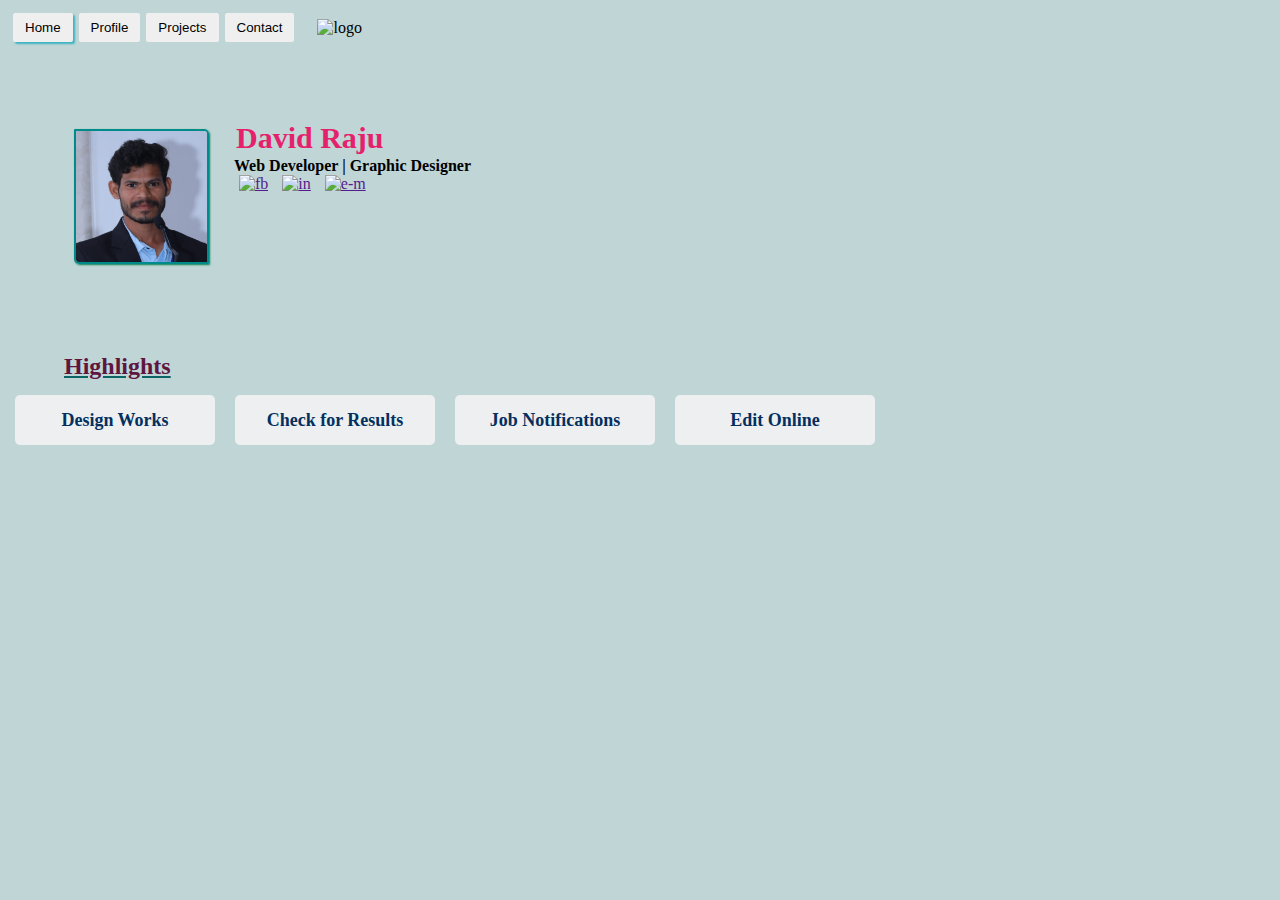
==== index.html @ 5d6adcd6 "index.html" ====
<!DOCTYPE html>
<html lang="en">
<head>
    <meta charset="UTF-8">
    <meta name="viewport" content="width=device-width, initial-scale=1.0">
    <title> David's Website</title>

    <style>
        *{
            padding: 0;
            margin: 0;
            box-sizing: border-box;
        }

        #mainpage{
        
            background-color: rgb(192, 213, 213);
            height: 100vh;
            width: 100%;
            

        }
        #head{
            display: flex;
            align-content: space-between;
           
            
        }
        #menu{
            display: flex;
            margin: 10px;
           
            
        }

        #menu button{
            padding: 7px 12px;
            margin: 3px;
            border-radius: 2px;
            border-style: none;
            font-weight: lighter;
        }

        button:hover{
            
            background-color: rgb(7, 77, 78);
            box-shadow: 2px 2px 2px rgb(238, 240, 241);
            color: white;
            font-weight: bold;


        }
        #logo{
           margin: 10px;
        }
    

        .photo{
            height: 150px;
            width: 150px;
            margin: 10px;
        }
        .photo img{
            height: 90%;
            width: 90%;
            display: flex;
            justify-content: center;
            align-items: center;
            border: 2px solid darkcyan;
            border-radius: 1px 5px 1px 5px;
            box-shadow:1px 1px 2px rgb(7, 128, 86);
        }

        #logo{
            display: flex;
            justify-content: end;
            align-items: center;
        }
        #display{
            display: flex;
            margin: 5%;
        }
       #home{
           
            text-decoration-color:rgb(160, 7, 7) ;
            text-decoration-thickness: 3px;
            box-shadow: 2px 2px 2px rgb(60, 179, 194) ;
            
        }
        .name a{
            margin: 3px;
            padding: 2px;
        }
        .name h2{
            font-size: 30px;
            color: rgb(229, 33, 108);
            margin: 2px;
        }
        #highlights{
            display: flex;
            margin: 5px;
        }
        .hl{
            font-size: 24px;
            font-weight: bold;
            color: rgb(94, 22, 63);
        }
        #highlights div{
            margin: 10px;
            height:50px;
            width: 200px;
            background-color: rgb(237, 239, 240);
            
            border-radius: 5px;
            display: flex;
            align-items: center;
            justify-content: center;

            
        }
        #highlights div a{
            font-size: 18px;
            margin: 10%;
            text-wrap: wrap;
            text-decoration: none;
            font-weight: bolder;
            text-align: center;
            color: rgb(4, 48, 95);
        }
        #highlights div:hover{
            box-shadow: 2px 2px 1px white;
            background-color: rgb(7, 77, 78);
           
             
        }
        #highlights div a:hover{
           color: white;

        }
        label{
            margin: 5%;
            text-decoration: underline;
            text-decoration-color: rgb(12, 100, 100);
        }

    </style>

</head>
<body>
    <div id="mainpage">
        <div id="head">
        <div id="menu">
            <a href="index.html"><button id="home">Home</button></a>
            <a href="profile.html"><button id="profile">Profile</button></a>
            <a href="projects.html"><button id="projects">Projects</button></a>
            <a href="contacts.html"><button id="contacts">Contact</button></a>
        </div>
        <div id="logo">
            <img src="" alt="logo">
        </div>
        </div>
        <div id="display">
            <div class="photo">
                <img src="pro.jpg" alt="photo">
            </div>
            <div class="name">
                <h2>David Raju</h2>
                <h4>Web Developer | Graphic Designer</h4>
                <a href=""><img src="" alt="fb"></a>
                <a href=""><img src="" alt="in"></a>
                <a href=""><img src="" alt="e-m"></a>
                
            </div>
        </div>

        <label for="" class="hl">Highlights</label>
        <div id="highlights">
             
            <div class="designworks">
                <a href="">Design Works</a>
            </div>

            <div class="results">
                <a href="">Check for Results</a>
            </div>

            <div class="jobnotifications">
                <a href="">Job Notifications</a>
            </div>
            <div class="editonline">
                <a href="">Edit Online</a>
            </div>
        </div>

    

    </div>

    <script>

    </script>
</body>
</html>
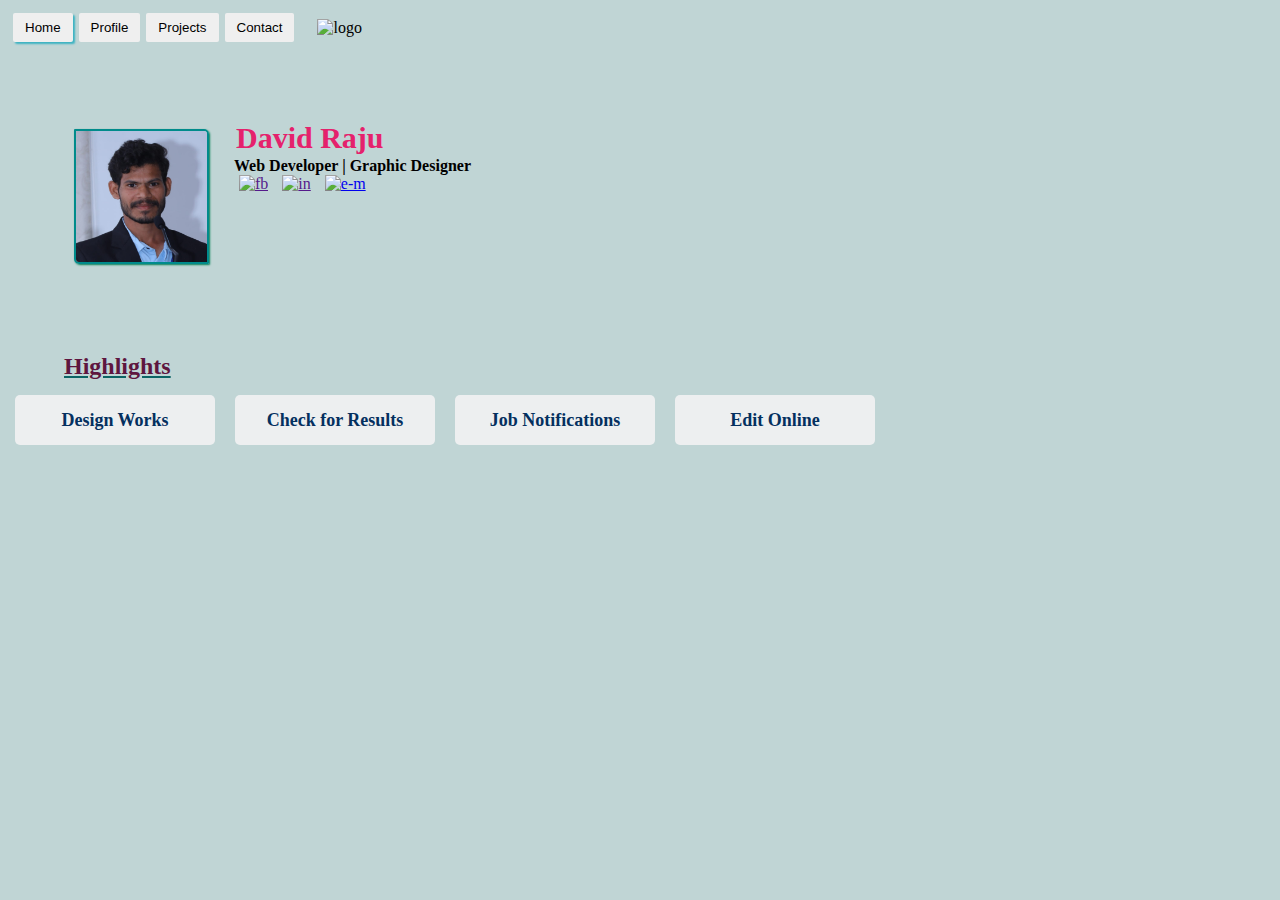
==== commit f8044f10: "index.html" ====
--- a/index.html
+++ b/index.html
@@ -168,7 +168,7 @@
                 <h4>Web Developer | Graphic Designer</h4>
                 <a href=""><img src="" alt="fb"></a>
                 <a href=""><img src="" alt="in"></a>
-                <a href=""><img src="" alt="e-m"></a>
+                <a href="devid9322@gmail.com"><img src="mail.png" alt="e-m"></a>
                 
             </div>
         </div>
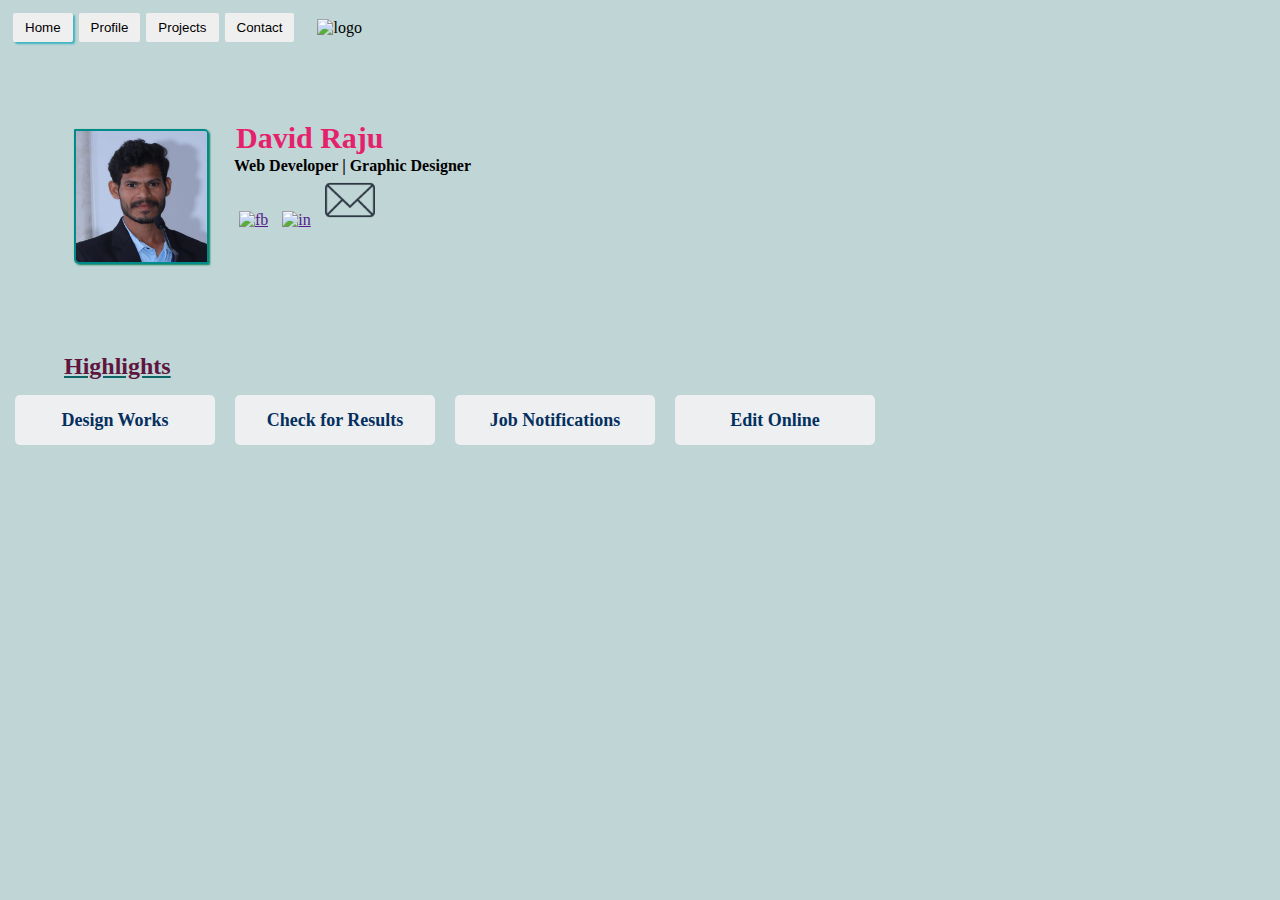
==== commit 1afa25ef: "index.html" ====
--- a/index.html
+++ b/index.html
@@ -141,6 +141,10 @@
             margin: 5%;
             text-decoration: underline;
             text-decoration-color: rgb(12, 100, 100);
+        }
+        .mail{
+            height:50px;
+            width:50px;
         }
 
     </style>
@@ -168,7 +172,7 @@
                 <h4>Web Developer | Graphic Designer</h4>
                 <a href=""><img src="" alt="fb"></a>
                 <a href=""><img src="" alt="in"></a>
-                <a href="devid9322@gmail.com"><img src="mail.png" alt="e-m"></a>
+                <a href="devid9322@gmail.com"><img src="mail.png" alt="e-m" class="mail"></a>
                 
             </div>
         </div>
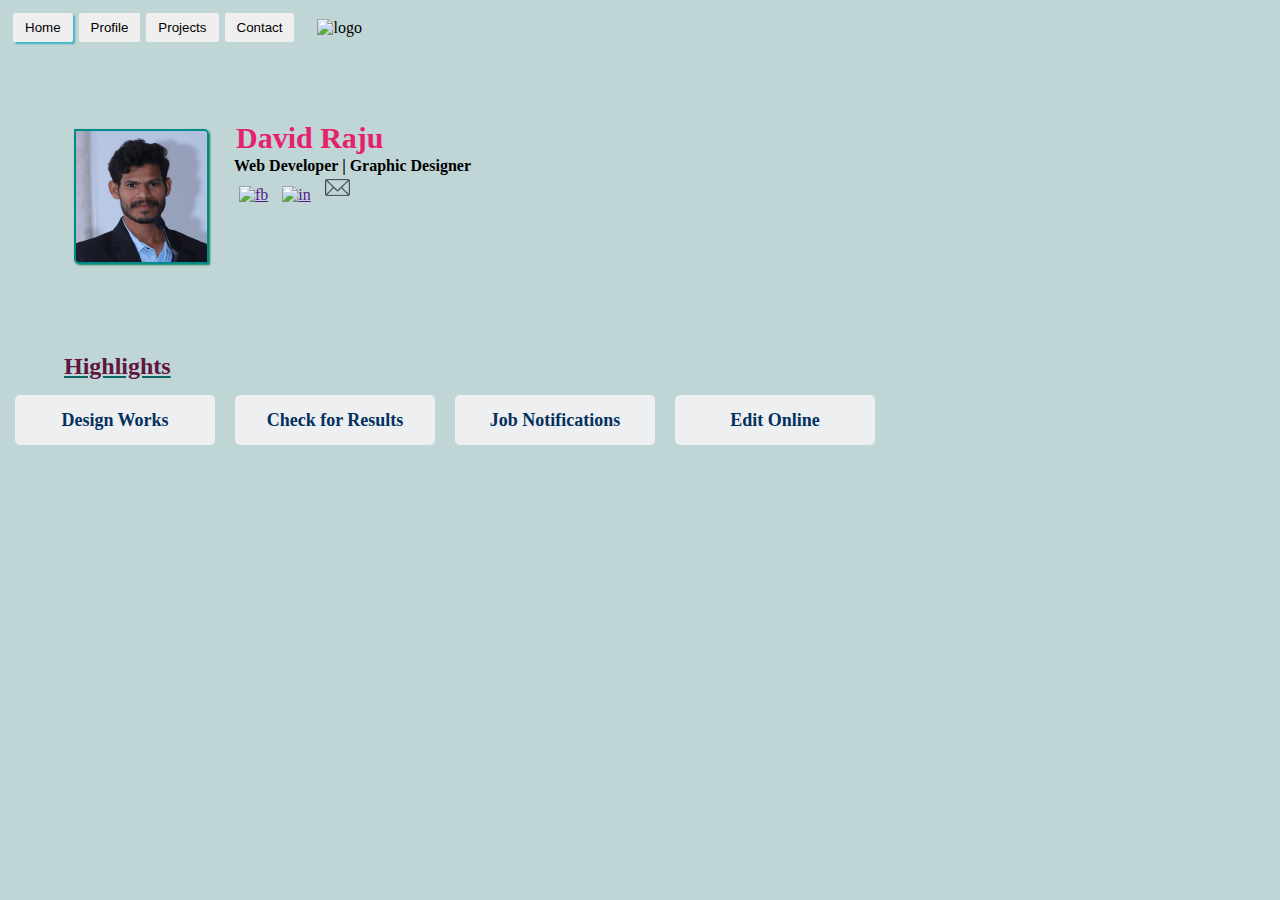
==== commit 2f7b948b: "Update index.html" ====
--- a/index.html
+++ b/index.html
@@ -143,8 +143,8 @@
             text-decoration-color: rgb(12, 100, 100);
         }
         .mail{
-            height:50px;
-            width:50px;
+            height:25px;
+            width:25px;
         }
 
     </style>
@@ -172,7 +172,7 @@
                 <h4>Web Developer | Graphic Designer</h4>
                 <a href=""><img src="" alt="fb"></a>
                 <a href=""><img src="" alt="in"></a>
-                <a href="devid9322@gmail.com"><img src="mail.png" alt="e-m" class="mail"></a>
+                <a href="mailto: sarigommuladavidraju@gmail.com"><img src="mail.png" alt="e-m" class="mail"></a>
                 
             </div>
         </div>
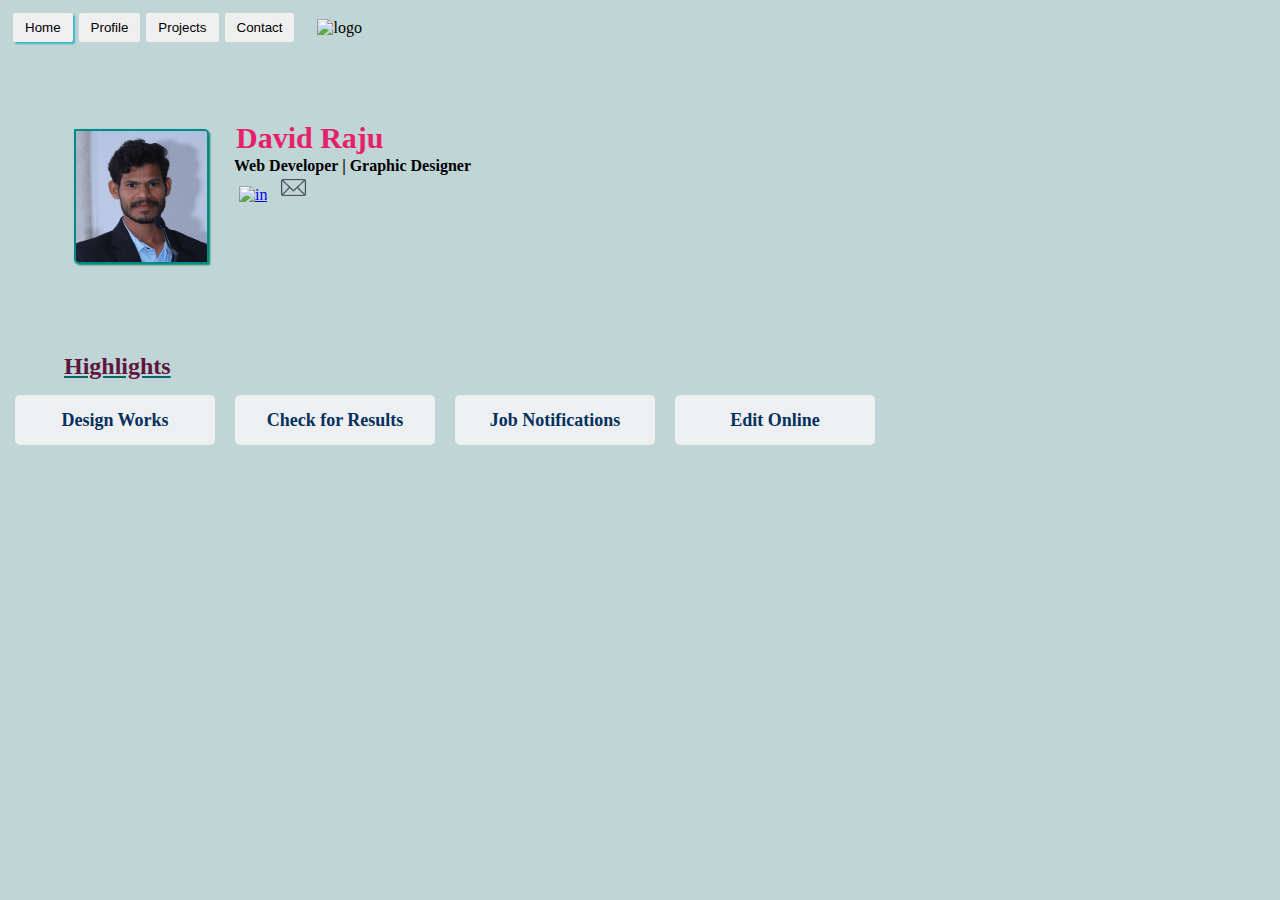
==== commit ba522917: "index.html" ====
--- a/index.html
+++ b/index.html
@@ -170,8 +170,8 @@
             <div class="name">
                 <h2>David Raju</h2>
                 <h4>Web Developer | Graphic Designer</h4>
-                <a href=""><img src="" alt="fb"></a>
-                <a href=""><img src="" alt="in"></a>
+                
+                <a href="https://www.linkedin.com/in/sarigommula-david-raju-705295246?lipi=urn%3Ali%3Apage%3Ad_flagship3_profile_view_base_contact_details%3BgM9oA32HRPyxv7idPIP1iA%3D%3D"><img src="" alt="in"></a>
                 <a href="mailto: sarigommuladavidraju@gmail.com"><img src="mail.png" alt="e-m" class="mail"></a>
                 
             </div>
@@ -181,7 +181,7 @@
         <div id="highlights">
              
             <div class="designworks">
-                <a href="">Design Works</a>
+                <a href="https://drive.google.com/drive/folders/1YbnU9v8MWpZ_NeT-obub9srNFjyTNkUM?usp=sharing">Design Works</a>
             </div>
 
             <div class="results">
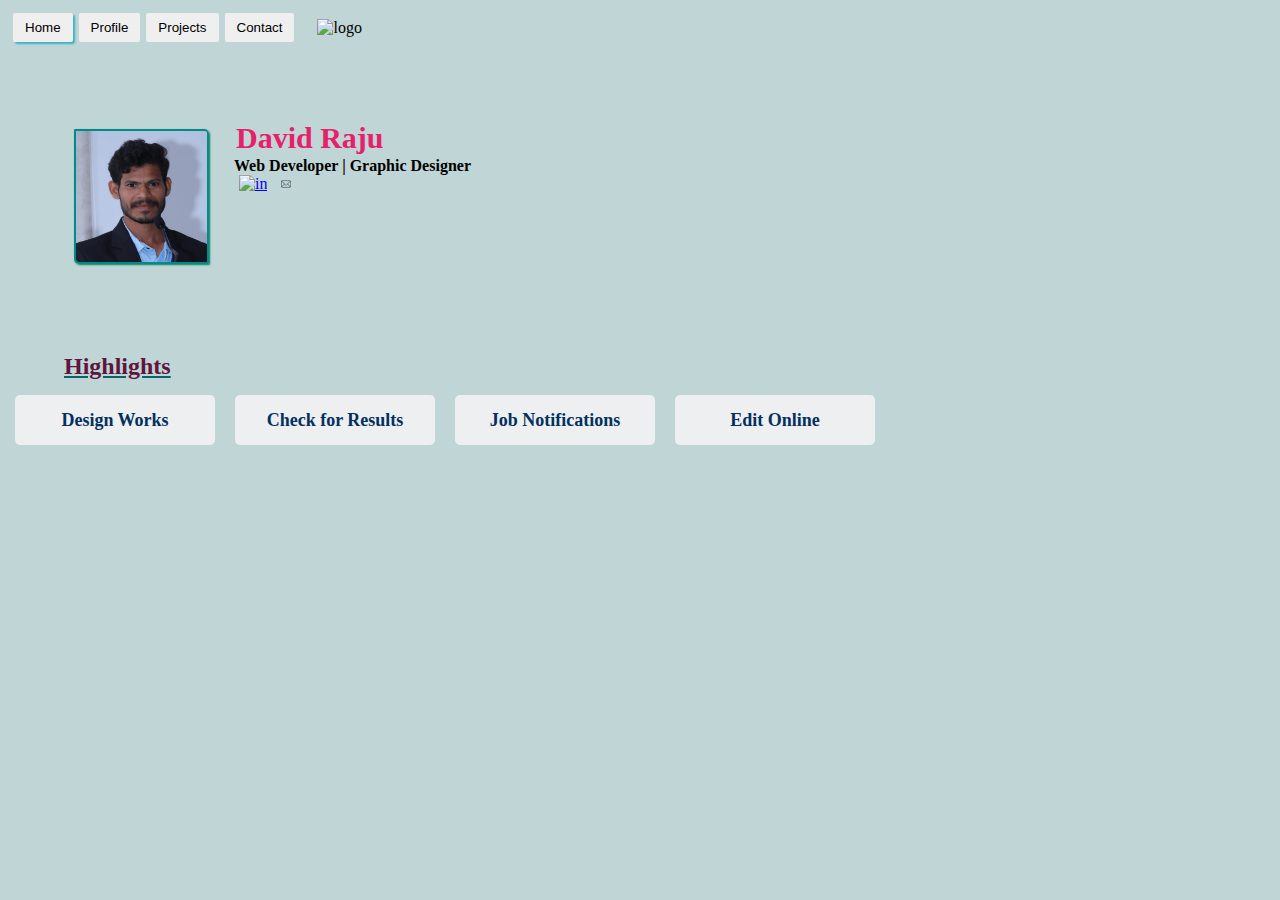
==== commit 4f8823b1: "index.html" ====
--- a/index.html
+++ b/index.html
@@ -143,8 +143,8 @@
             text-decoration-color: rgb(12, 100, 100);
         }
         .mail{
-            height:25px;
-            width:25px;
+            height:10px;
+            width:10px;
         }
 
     </style>
@@ -171,8 +171,8 @@
                 <h2>David Raju</h2>
                 <h4>Web Developer | Graphic Designer</h4>
                 
-                <a href="https://www.linkedin.com/in/sarigommula-david-raju-705295246?lipi=urn%3Ali%3Apage%3Ad_flagship3_profile_view_base_contact_details%3BgM9oA32HRPyxv7idPIP1iA%3D%3D"><img src="" alt="in"></a>
-                <a href="mailto: sarigommuladavidraju@gmail.com"><img src="mail.png" alt="e-m" class="mail"></a>
+                <a href="https://www.linkedin.com/in/sarigommula-david-raju-705295246?lipi=urn%3Ali%3Apage%3Ad_flagship3_profile_view_base_contact_details%3BgM9oA32HRPyxv7idPIP1iA%3D%3D"><img src="" alt="in" class="linkedin"></a>
+                <a href="mailto: sarigommuladavidraju@gmail.com"><img src="mail.png" alt="mail" class="mail"></a>
                 
             </div>
         </div>
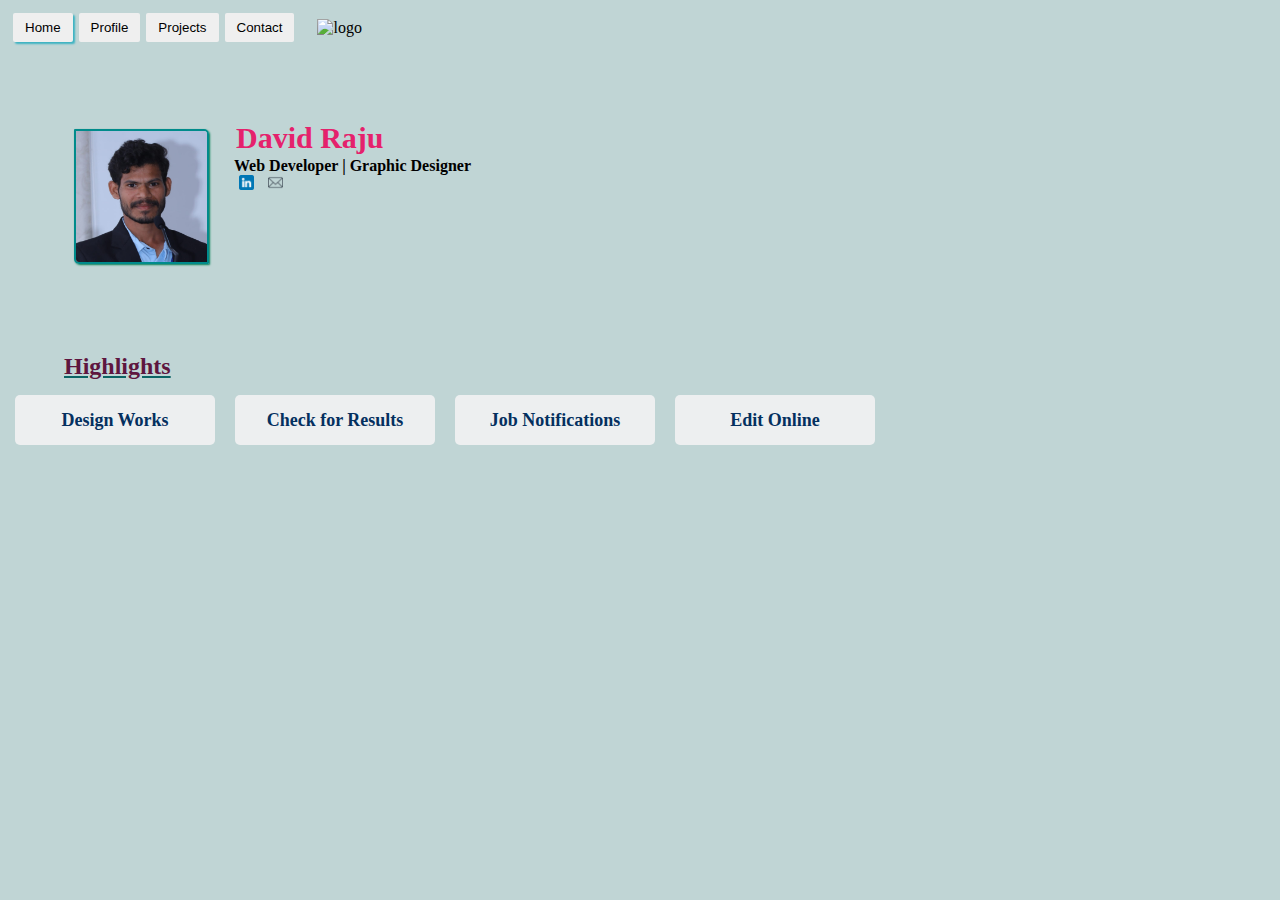
==== commit 4798bf5a: "index.html" ====
--- a/index.html
+++ b/index.html
@@ -142,9 +142,9 @@
             text-decoration: underline;
             text-decoration-color: rgb(12, 100, 100);
         }
-        .mail{
-            height:10px;
-            width:10px;
+        .mail, .linkedin{
+            height:15px;
+            width:15px;
         }
 
     </style>
@@ -171,7 +171,7 @@
                 <h2>David Raju</h2>
                 <h4>Web Developer | Graphic Designer</h4>
                 
-                <a href="https://www.linkedin.com/in/sarigommula-david-raju-705295246?lipi=urn%3Ali%3Apage%3Ad_flagship3_profile_view_base_contact_details%3BgM9oA32HRPyxv7idPIP1iA%3D%3D"><img src="" alt="in" class="linkedin"></a>
+                <a href="https://www.linkedin.com/in/sarigommula-david-raju-705295246?lipi=urn%3Ali%3Apage%3Ad_flagship3_profile_view_base_contact_details%3BgM9oA32HRPyxv7idPIP1iA%3D%3D"><img src="linkedin.png" alt="in" class="linkedin"></a>
                 <a href="mailto: sarigommuladavidraju@gmail.com"><img src="mail.png" alt="mail" class="mail"></a>
                 
             </div>
